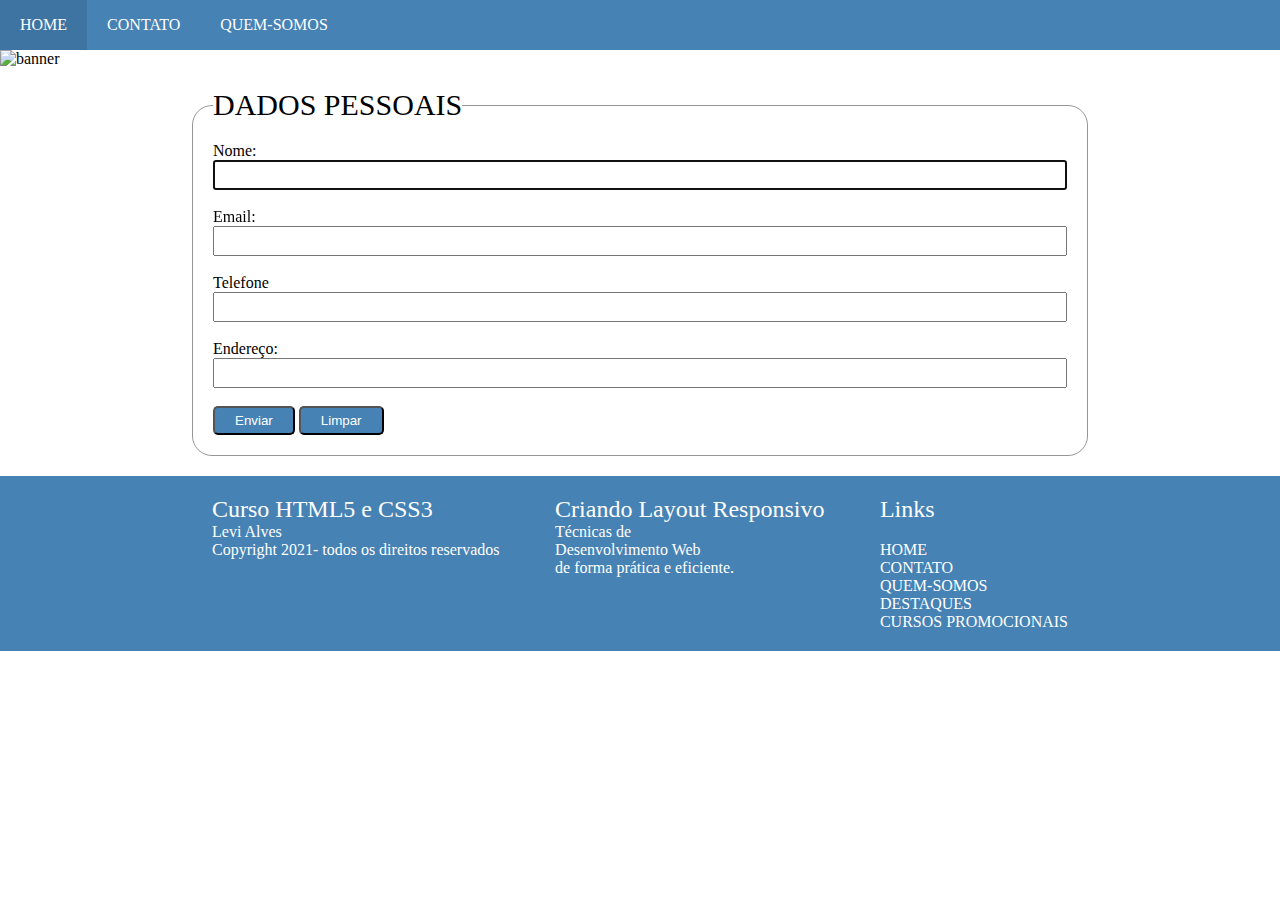
==== contato.html @ a6afaf90 "commit inicial" ====
<!DOCTYPE html>
<html lang="pt-br">
    <head>
        <meta charset="utf-8">
        <meta name="author" content="Levi Alves">
        <meta name="description" content="site responsivo">
        <meta name="robots" content="index, nofollow">
        <meta name="viewport" content="width=device-width, initial-scale=1.0">
        <meta http-equiv="X-UA-Compatible" content="ie=edge">
        <title> site responsivo</title>
        <link rel="stylesheet" type="text/css" href="_css/contato.css">
        <link rel="stylesheet" type="text/css" href="_css/estilo.css">
        <link rel="stylesheet" type="text/css" href="_css/menu.css">
    </head>
    <body>
        <header>
            <nav>                
                <!-- menu desktop -->
                <div class="nav-wrapper conteiner menu-flex">
                    <!-- <img src='_img/logo.png' class="logo"> -->
                    <ul class="menu-desktop">
                        <li><a href="index.html">HOME</a></li>
                        <li><a href="contato.html">CONTATO</a></li>
                        <li><a href="quem-somos.html">QUEM-SOMOS</a></li>
                    </ul>                    
                                
                <!-- menu aparelhos movel -->            
                    <label class="lbl-menu-movel" for="check">&#8801;</label>
                    <input type="checkbox" id="check">
                    <ul class="menu-movel">
                        <li><a href="index.html">HOME</a></li>
                        <li><a href="contato.html">CONTATO</a></li>
                        <li><a href="quem-somos.html">QUEM-SOMOS</a></li>                                      
                    </ul>
                </div>
            </nav>
        </header>

        <div class="banner">
            <img src="_img/banner-desktop2.jpg"  alt="banner" class="img-responsivo">
        </div>

        <div class="row">
            <form action="" method="post">
                <fieldset class="conteiner top">
                    <legend><span class="titulo">DADOS PESSOAIS</span></legend>
                    
                    <label for="nome">Nome:</label>
                    <input type="text" name="nome" id="nome" class="campo" maxlength="40" required autofocus><br><br>
                    <label for="email">Email:</label>
                    <input type="text" name="email" id="email" class="campo" maxlength="50" required><br><br>
                    <label for="telefone">Telefone</label>
                    <input type="tel" name="telefone" id="telefone" class="campo" maxlenght="15" required><br><br>
                    <label for="endereco">Endereço:</label>
                    <input type="text" name="endereco" id="endereco" class="campo" maxlength="40" required><br><br>

                    <button type="submit" class="btn">Enviar</button>
                    <button type="reset" class="btn">Limpar</button>

                </fieldset>
            </form>
        </div>

        <!-- rodape -->
        <footer class="top">
            <div class="flex-footer conteiner">
                <div class="footer-item">
                    <p><span style="font-size:1.5em;">Curso HTML5 e CSS3</span><br>Levi Alves</p>
                    <p>Copyright 2021- todos os direitos reservados</p>
                </div>
           

                <div class="footer-item">
                    <p><span style="font-size:1.5em;">Criando Layout Responsivo</span></p>    
                    <p>Técnicas de<br>Desenvolvimento Web<br>de forma prática e eficiente.</p>
                </div>

                <div class="footer-item">
                    <ul class="menu-footer">
                        <p><span style="font-size:1.5em;">Links</span></p><br>
                        <li><a href="index.html">HOME</a></li>
                        <li><a href="contato.html">CONTATO</a></li>
                        <li><a href="quem-somos.html">QUEM-SOMOS</a></li>
                        <li><a href="#">DESTAQUES</a></li>
                        <li><a href="#">CURSOS PROMOCIONAIS</a></li>
                    </ul>
                </div>
            </div>
        </footer>

    </body>
</html>
---- _css/contato.css ----
fieldset{
    border: 1px solid #969696;
    border-radius: 20px;
    -webkit-border-radius: 20px;
    -moz-border-radius: 20px;
    padding: 20px;
}

.campo{
    width: 100%;
    height: 30px;
}

/*===============================*/

fieldset .btn{
    padding: 5px 20px;
    background-color: steelblue;
    color: #fff;
    border-radius: 5px;
    -webkit-border-radius: 5px;
    -moz-border-radius: 5px;
}
---- _css/estilo.css ----
*{
    margin: 0;
    padding: 0;
    box-sizing: border-box;
    -webkit-box-sizing: border-box;
    -moz-box-sizing: border-box;
}

.conteiner{
    width: 70%;
    margin: auto;
}

.conteiner-2{
    width: 54%;
    margin: auto;
}

.img-responsivo{
    max-width: 100%;
    height: auto;
}

.txt-center{
    text-align: center;
}

.titulo{
    font-size: 30px;
}
.top{
    margin-top: 20px;
}

.linha{
    color: steelblue;
}

/*==============================*/
/*            FOOTER            */
footer{
    background-color: steelblue;
}

.flex-footer{
    display: flex;
    flex-wrap: wrap;
    justify-content: space-between;
}

.footer-item{
    margin: 20px;
}

.flex-footer p{
    color: #fff;
}

/*====================================================================================*/
/*                  MEDIA QUERIE                                                      */

@media only screen and (max-width: 1000px){
    .conteiner{
        width: 90%;
    }
}

@media only screen and (max-width: 500px){
    .conteiner{
        width: 95%;
    }
}
---- _css/menu.css ----
.nav-wrapper{
    width: 100%;
    height: 50px;
    line-height: 50px;
    background-color: steelblue;
    position: relative;
}

.lbl-menu-movel, #check, .menu-movel{
    display: none;
}

/*====================================================================================*/
/*                  MENU DESKTOP                                                      */
.menu-desktop{
    width: 100%;
    list-style-type: none;
    display: flex;    
}

.menu-desktop li{
    text-align: center;
}

.menu-desktop li a{
    height: 50px;
    text-decoration: none;
    color: #fff;
    display: block;
    padding: 0 20px 0;
}

.menu-desktop li a:hover{
    background-color: rgba(0,0,0,0.1);
}

/*====================================================================================*/
/*                  MENU MOVEL                                                        */
.lbl-menu-movel{
    font-size: 30px;
    color: #fff;
    width: 50px;
    padding-left: 10px; 
}

ul.menu-movel{
    width: 35%;
    list-style-type: none;
    margin-top: -250px;    
}
ul.menu-movel li{
    width: 100%;
    text-align: left;
    background-color: steelblue;
}

ul.menu-movel li a{
    text-decoration: none;
    color: #fff;
    display: block;    
    padding-left: 10px;
}

ul.menu-movel li a:hover{
    background-color: rgba(0,0,0,0.1);
}

#check:checked ~ ul.menu-movel {
    margin-top: 0;
}

/*====================================================================================*/
/*                  MENU RODAPE                                                       */
ul.menu-footer {
    list-style-type: none;
}
ul.menu-footer li a{
    text-decoration: none;
    color: #fff;
}
ul.menu-footer li a:hover{
    color: #000000;
}

/*====================================================================================*/
/*                  MEDIA QUERIE                                                      */
@media only screen and (max-width: 1000px){
    .lbl-menu-movel, .menu-movel{
        display: block;
    }
    .menu-desktop{
        display: none;
    }
}

@media only screen and (max-width: 500px){
    .lbl-menu-movel, .menu-movel{
        display: block;
    }
    .menu-desktop{
        display: none;
    }
}
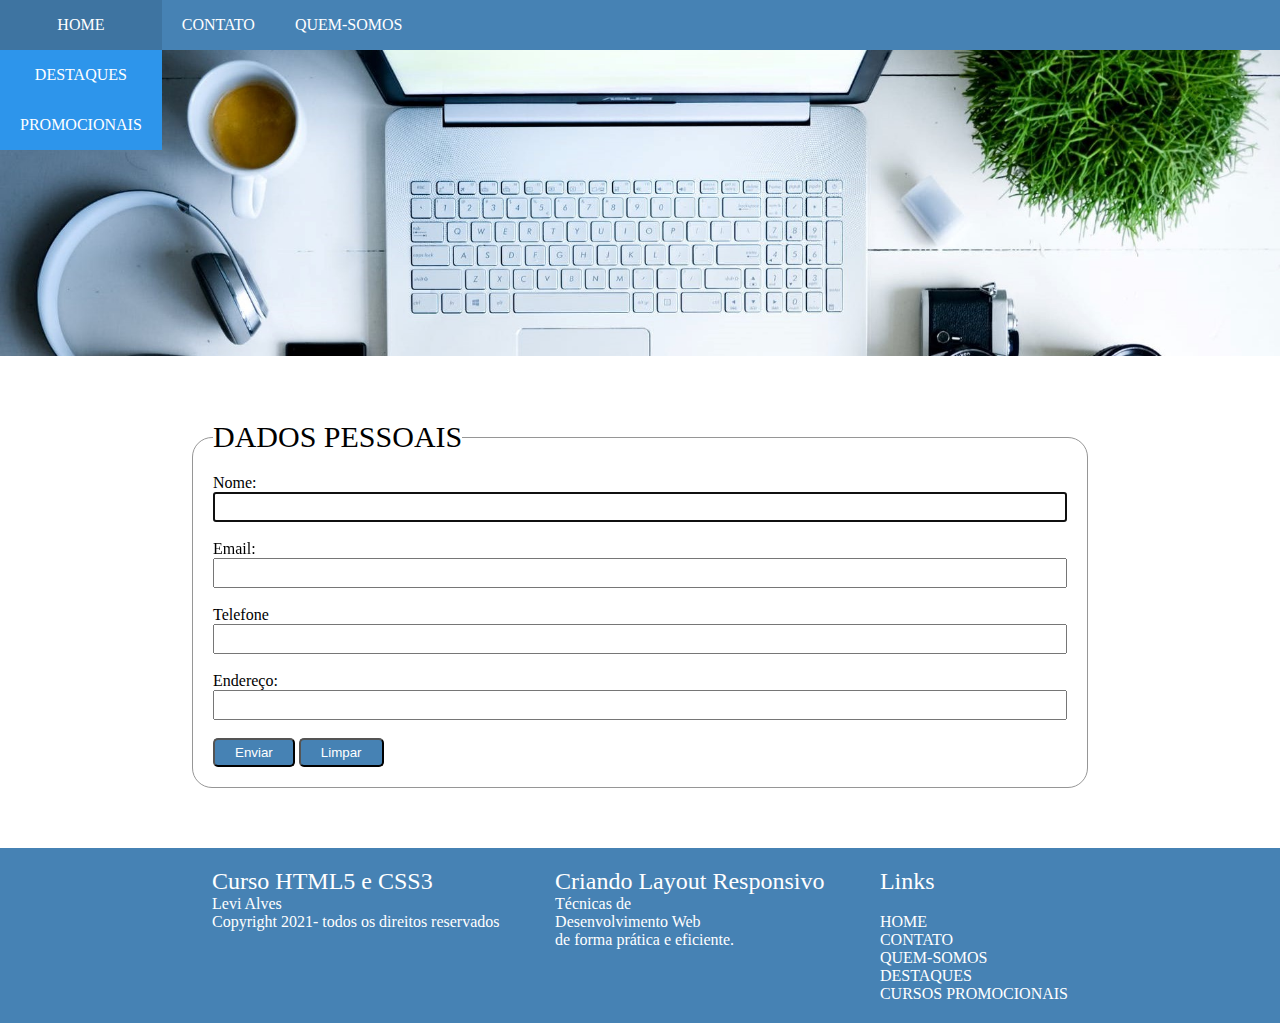
==== commit f5a0b088: "menu melhorado. novas páginas" ====
--- a/contato.html
+++ b/contato.html
@@ -14,21 +14,32 @@
     </head>
     <body>
         <header>
-            <nav>                
-                <!-- menu desktop -->
-                <div class="nav-wrapper conteiner menu-flex">
+            <nav>                            
+                <div class="nav-wrapper">
+                    <!-- menu desktop -->
                     <!-- <img src='_img/logo.png' class="logo"> -->
                     <ul class="menu-desktop">
-                        <li><a href="index.html">HOME</a></li>
+                        <li class="home">
+                            <a href="index.html">HOME</a>
+                            <ul class="menu-desktop-sub">
+                                <li><a href="destaques.html">DESTAQUES</a></li>
+                                <li><a href="cursos-promocionais.html">PROMOCIONAIS</a></li>
+                            </ul>
+                        </li>
                         <li><a href="contato.html">CONTATO</a></li>
                         <li><a href="quem-somos.html">QUEM-SOMOS</a></li>
-                    </ul>                    
-                                
-                <!-- menu aparelhos movel -->            
+                    </ul>                                                                
+                    <!-- menu aparelhos movel -->                                
                     <label class="lbl-menu-movel" for="check">&#8801;</label>
-                    <input type="checkbox" id="check">
+                    <input type="checkbox" id="check"> 
                     <ul class="menu-movel">
-                        <li><a href="index.html">HOME</a></li>
+                        <li class="home-movel">
+                            <a href="index.html">HOME</a>
+                            <ul class="menu-movel-sub">
+                                <li><a href="destaques.html">DESTAQUES</a></li>
+                                <li><a href="cursos-promocionais.html">PROMOCIONAIS</a></li>
+                            </ul>
+                        </li>
                         <li><a href="contato.html">CONTATO</a></li>
                         <li><a href="quem-somos.html">QUEM-SOMOS</a></li>                                      
                     </ul>
@@ -37,12 +48,12 @@
         </header>
 
         <div class="banner">
-            <img src="_img/banner-desktop2.jpg"  alt="banner" class="img-responsivo">
+            <img src="_img/banner-desktop2.jpeg"  alt="banner" class="img-responsivo">
         </div>
 
-        <div class="row">
+        <div class="row margin">
             <form action="" method="post">
-                <fieldset class="conteiner top">
+                <fieldset class="conteiner">
                     <legend><span class="titulo">DADOS PESSOAIS</span></legend>
                     
                     <label for="nome">Nome:</label>
--- a/_css/contato.css
+++ b/_css/contato.css
@@ -4,6 +4,11 @@
     -webkit-border-radius: 20px;
     -moz-border-radius: 20px;
     padding: 20px;
+}
+
+.margin{
+    margin-top: 60px;
+    margin-bottom: 60px;
 }
 
 .campo{
--- a/_css/estilo.css
+++ b/_css/estilo.css
@@ -5,6 +5,10 @@
     -webkit-box-sizing: border-box;
     -moz-box-sizing: border-box;
 }
+body{
+    background-color: #fff;
+}
+/*====================================================================================*/
 
 .conteiner{
     width: 70%;
--- a/_css/menu.css
+++ b/_css/menu.css
@@ -1,4 +1,3 @@
-
 .nav-wrapper{
     width: 100%;
     height: 50px;
@@ -35,6 +34,17 @@
     background-color: rgba(0,0,0,0.1);
 }
 
+/*=========================*/
+/*       SUB-MENU          */
+
+ul.menu-desktop-sub{
+    background-color: rgb(45, 149, 235);
+    display: none;
+}
+li.home:hover ul.menu-desktop-sub{
+    display: block;
+}
+
 /*====================================================================================*/
 /*                  MENU MOVEL                                                        */
 .lbl-menu-movel{
@@ -47,7 +57,8 @@
 ul.menu-movel{
     width: 35%;
     list-style-type: none;
-    margin-top: -250px;    
+    margin-left: -550px; 
+    transition: 0.5s;
 }
 ul.menu-movel li{
     width: 100%;
@@ -66,8 +77,24 @@
     background-color: rgba(0,0,0,0.1);
 }
 
-#check:checked ~ ul.menu-movel {
-    margin-top: 0;
+#check:checked ~ ul.menu-movel{
+    margin-left: 0;
+    transition: 0.5s;
+}
+
+/*=========================*/
+/*       SUB-MENU          */
+ul.menu-movel-sub{
+    display: none;
+    
+}
+ul.menu-movel-sub li{
+    background-color: rgb(45, 149, 235);
+}
+
+li.home-movel:hover ul.menu-movel-sub{
+    display:block;
+    
 }
 
 /*====================================================================================*/
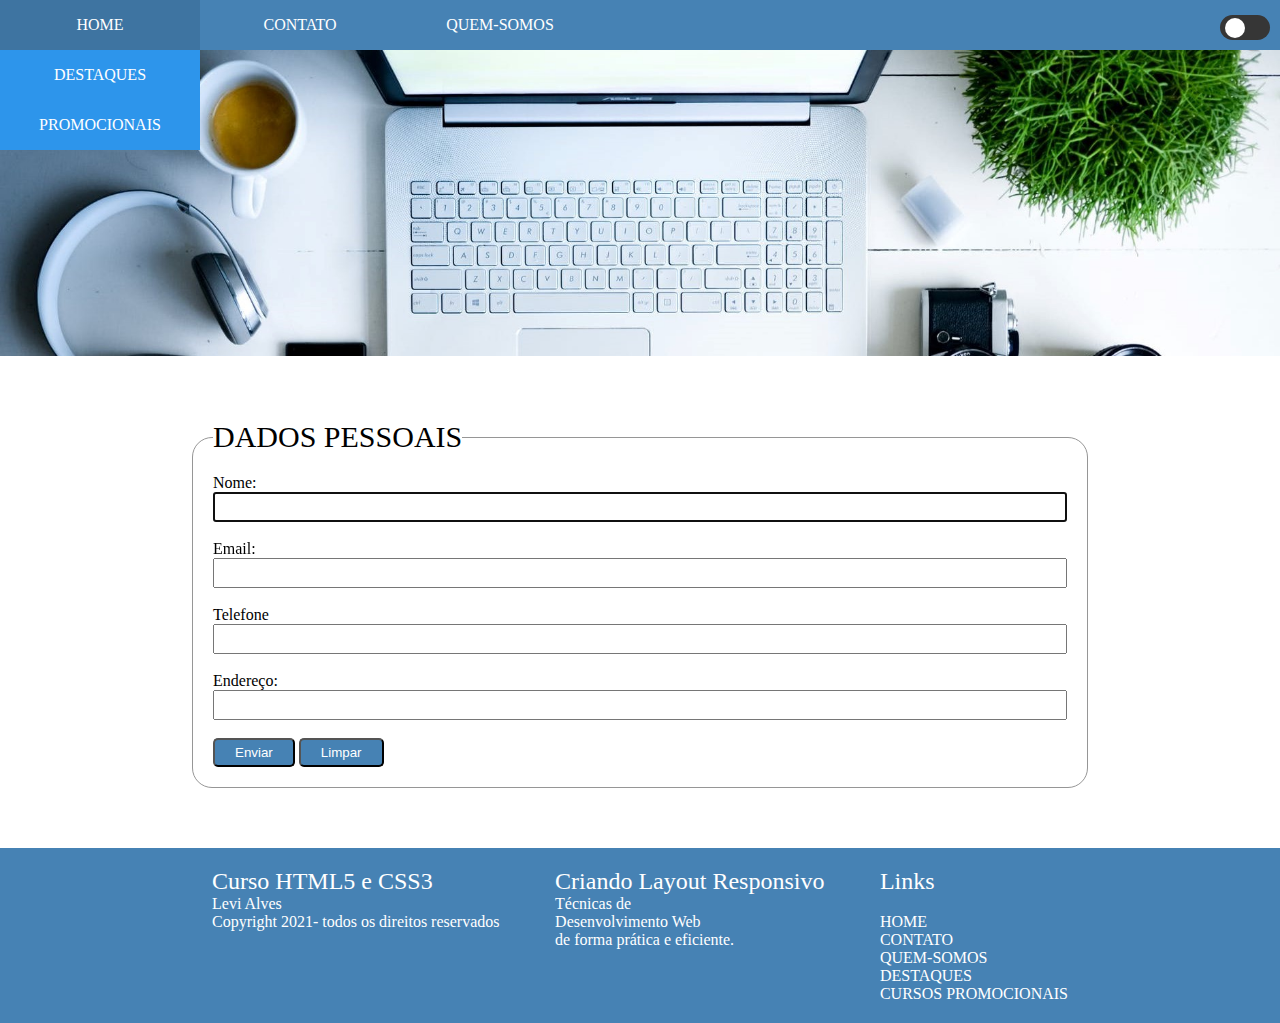
==== commit a977f633: "modo dark adicionado e menu melhorado" ====
--- a/contato.html
+++ b/contato.html
@@ -47,33 +47,39 @@
             </nav>
         </header>
 
+        <!-- dark mode -->
+        <input type="checkbox" id="ativar-dark">
+        <label class="lbl-dark" for="ativar-dark"><span></span></label>
+        
         <div class="banner">
             <img src="_img/banner-desktop2.jpeg"  alt="banner" class="img-responsivo">
         </div>
 
-        <div class="row margin">
-            <form action="" method="post">
-                <fieldset class="conteiner">
-                    <legend><span class="titulo">DADOS PESSOAIS</span></legend>
-                    
-                    <label for="nome">Nome:</label>
-                    <input type="text" name="nome" id="nome" class="campo" maxlength="40" required autofocus><br><br>
-                    <label for="email">Email:</label>
-                    <input type="text" name="email" id="email" class="campo" maxlength="50" required><br><br>
-                    <label for="telefone">Telefone</label>
-                    <input type="tel" name="telefone" id="telefone" class="campo" maxlenght="15" required><br><br>
-                    <label for="endereco">Endereço:</label>
-                    <input type="text" name="endereco" id="endereco" class="campo" maxlength="40" required><br><br>
+        <div class="fundo dark"> 
+            <div class="row padding">
+                <form action="" method="post">
+                    <fieldset class="conteiner">
+                        <legend><span class="titulo">DADOS PESSOAIS</span></legend>
+                        
+                        <label for="nome">Nome:</label>
+                        <input type="text" name="nome" id="nome" class="campo" maxlength="40" required autofocus><br><br>
+                        <label for="email">Email:</label>
+                        <input type="text" name="email" id="email" class="campo" maxlength="50" required><br><br>
+                        <label for="telefone">Telefone</label>
+                        <input type="tel" name="telefone" id="telefone" class="campo" maxlenght="15" required><br><br>
+                        <label for="endereco">Endereço:</label>
+                        <input type="text" name="endereco" id="endereco" class="campo" maxlength="40" required><br><br>
 
-                    <button type="submit" class="btn">Enviar</button>
-                    <button type="reset" class="btn">Limpar</button>
+                        <button type="submit" class="btn">Enviar</button>
+                        <button type="reset" class="btn">Limpar</button>
 
-                </fieldset>
-            </form>
+                    </fieldset>
+                </form>
+            </div>
         </div>
 
         <!-- rodape -->
-        <footer class="top">
+        <footer>
             <div class="flex-footer conteiner">
                 <div class="footer-item">
                     <p><span style="font-size:1.5em;">Curso HTML5 e CSS3</span><br>Levi Alves</p>
--- a/_css/contato.css
+++ b/_css/contato.css
@@ -1,14 +1,14 @@
+:root{
+    --corPadrao: steelblue;
+    --corpalavra: #fff;
+}
+
 fieldset{
     border: 1px solid #969696;
     border-radius: 20px;
     -webkit-border-radius: 20px;
     -moz-border-radius: 20px;
     padding: 20px;
-}
-
-.margin{
-    margin-top: 60px;
-    margin-bottom: 60px;
 }
 
 .campo{
@@ -20,8 +20,8 @@
 
 fieldset .btn{
     padding: 5px 20px;
-    background-color: steelblue;
-    color: #fff;
+    background-color: var(--corPadrao);
+    color: var(--corpalavra);
     border-radius: 5px;
     -webkit-border-radius: 5px;
     -moz-border-radius: 5px;
--- a/_css/estilo.css
+++ b/_css/estilo.css
@@ -1,3 +1,10 @@
+:root{
+    --corFundo: #fff;
+    --corPadrao: steelblue;
+    --corPalavra1: #fff;
+    --corPalavra2: #000000; 
+}
+
 *{
     margin: 0;
     padding: 0;
@@ -5,9 +12,7 @@
     -webkit-box-sizing: border-box;
     -moz-box-sizing: border-box;
 }
-body{
-    background-color: #fff;
-}
+
 /*====================================================================================*/
 
 .conteiner{
@@ -33,17 +38,23 @@
     font-size: 30px;
 }
 .top{
-    margin-top: 20px;
+    margin-top: 30px;
 }
 
 .linha{
-    color: steelblue;
+    background-color: var(--corPadrao);
+}
+
+.padding{
+    /* está  deixando uma pequena s margem branca abixo do banner (preciso arrumar isso) */
+    padding-top: 60px;
+    padding-bottom: 60px;
 }
 
 /*==============================*/
 /*            FOOTER            */
 footer{
-    background-color: steelblue;
+    background-color: var(--corPadrao);
 }
 
 .flex-footer{
@@ -57,7 +68,7 @@
 }
 
 .flex-footer p{
-    color: #fff;
+    color: var(--corPalavra1);
 }
 
 /*====================================================================================*/
@@ -73,4 +84,46 @@
     .conteiner{
         width: 95%;
     }
+}
+
+/*====================================================================================*/
+/*                  DARK MODE                                                        */
+#ativar-dark{
+    display: none;  
+}
+
+.lbl-dark{
+    width: 50px;
+    height: 25px;
+    position: absolute;
+    top: 15px;
+    right: 10px;
+    padding: 2.5px 5px;
+    border-radius: 20px;
+    background-color: #363636;
+    cursor: pointer;
+}
+
+.lbl-dark span{
+    width: 20px;
+    height: 20px;
+    display: block;
+    background-color: #fff;
+    border-radius: 100%;
+    transition: 0.5s;
+}
+
+#ativar-dark:checked ~ .lbl-dark span{
+    margin-left: 20px;
+    transition: 0.5s;
+}
+
+/* ----------------------------- */
+.dark{
+    --darkCorFundo: #363636;
+    --darkcorPalavra2: #fff;
+}
+
+#ativar-dark:checked ~ .dark{
+    background-color: var(--darkCorFundo);
 }--- a/_css/menu.css
+++ b/_css/menu.css
@@ -1,8 +1,16 @@
+:root{
+    --corPadrao: steelblue;
+    --corSubMenu: rgb(45, 149, 235);
+    --corPalavra: #fff;
+    --corSubMenuHover: #000000;
+}
+
+/*====================================================================================*/
 .nav-wrapper{
     width: 100%;
     height: 50px;
     line-height: 50px;
-    background-color: steelblue;
+    background-color: var(--corPadrao);
     position: relative;
 }
 
@@ -19,13 +27,14 @@
 }
 
 .menu-desktop li{
+    width: 200px;
     text-align: center;
 }
 
 .menu-desktop li a{
     height: 50px;
     text-decoration: none;
-    color: #fff;
+    color: var(--corPalavra);
     display: block;
     padding: 0 20px 0;
 }
@@ -38,7 +47,8 @@
 /*       SUB-MENU          */
 
 ul.menu-desktop-sub{
-    background-color: rgb(45, 149, 235);
+    list-style-type: none;
+    background-color: var(--corSubMenu);
     display: none;
 }
 li.home:hover ul.menu-desktop-sub{
@@ -63,7 +73,7 @@
 ul.menu-movel li{
     width: 100%;
     text-align: left;
-    background-color: steelblue;
+    background-color: var(--corPadrao);
 }
 
 ul.menu-movel li a{
@@ -85,16 +95,21 @@
 /*=========================*/
 /*       SUB-MENU          */
 ul.menu-movel-sub{
+    list-style-type: none;
+    float: right; 
+    position: absolute;
+    left: 35%;
+    top: 50px;  
     display: none;
-    
 }
+
 ul.menu-movel-sub li{
-    background-color: rgb(45, 149, 235);
+    width: 200px;
+    background-color: var(--corSubMenu);
 }
 
 li.home-movel:hover ul.menu-movel-sub{
-    display:block;
-    
+    display:block;    
 }
 
 /*====================================================================================*/
@@ -104,10 +119,10 @@
 }
 ul.menu-footer li a{
     text-decoration: none;
-    color: #fff;
+    color: var(--corPalavra);
 }
 ul.menu-footer li a:hover{
-    color: #000000;
+    color: var(--corSubMenuHover);
 }
 
 /*====================================================================================*/
@@ -128,4 +143,4 @@
     .menu-desktop{
         display: none;
     }
-}+}
